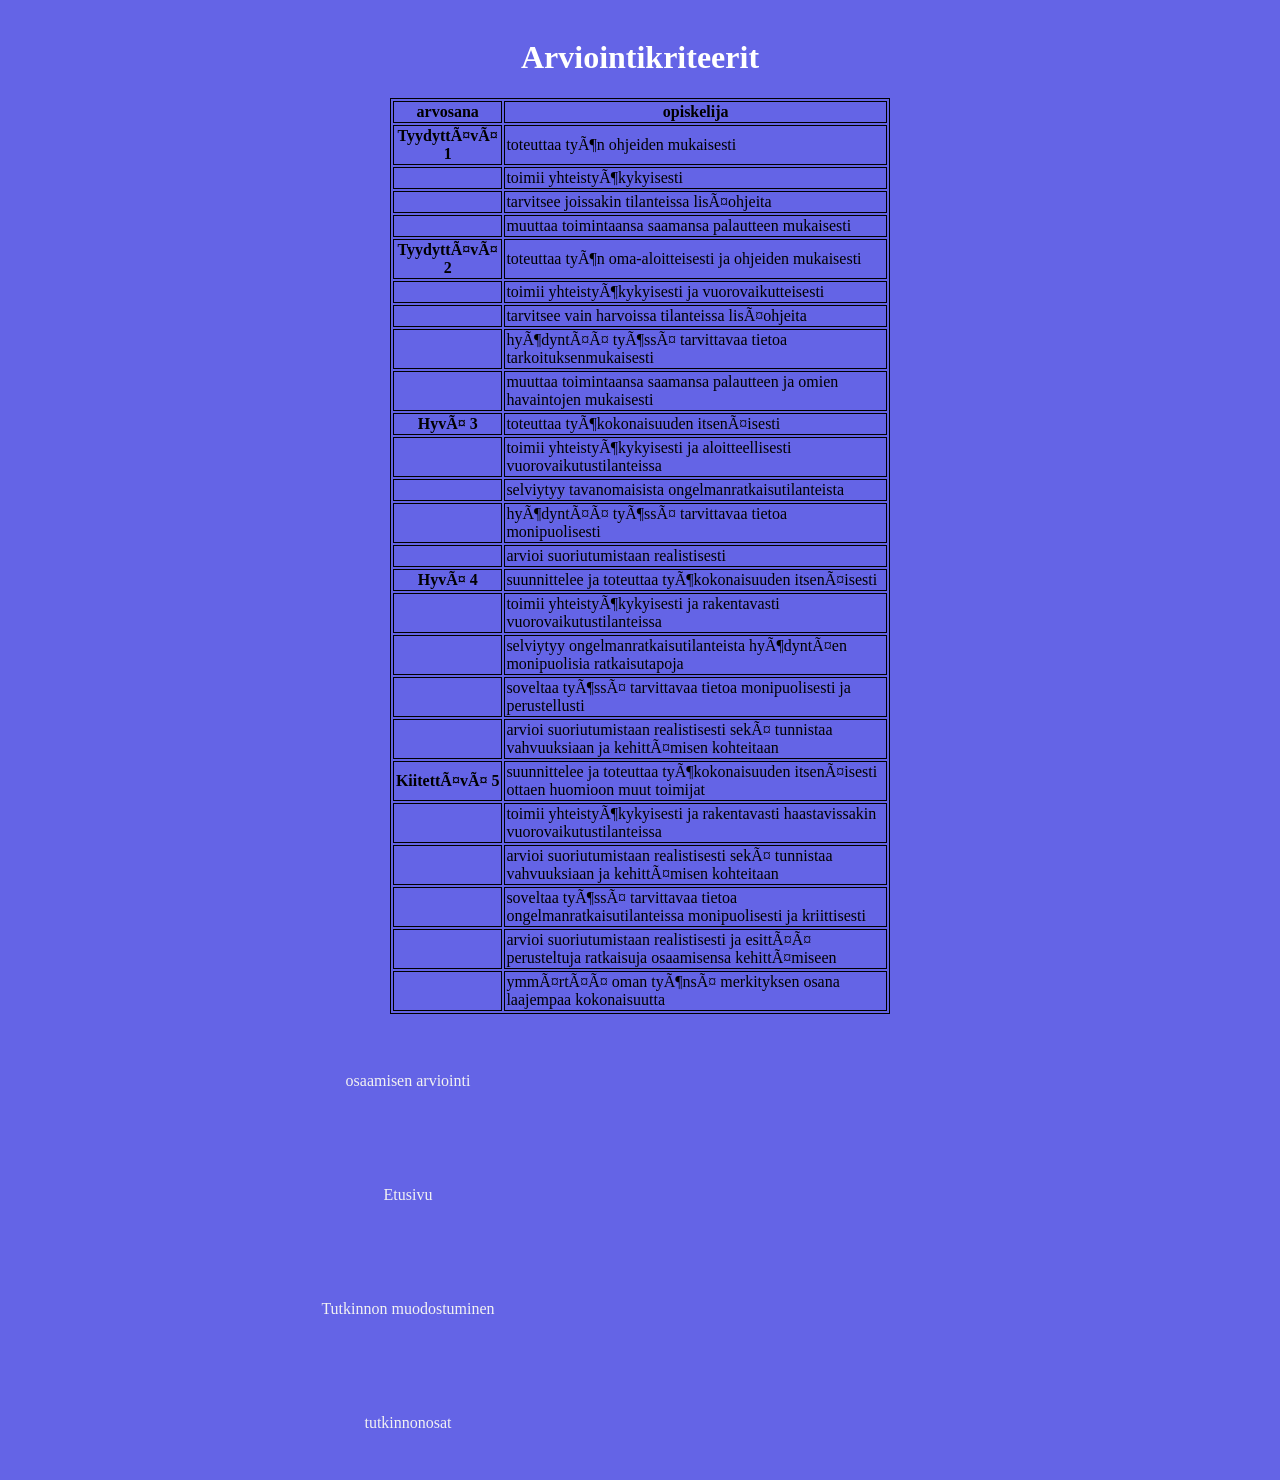
==== sivu/kriteerit.html @ 3617ec96 "Add files via upload" ====
<!doctype html>
<html lang="fi">
<head>
    <meta charset 8>
    <meta name="viewport" content="width=device-width, initial-scale=1.0">
    <title> Tivi perustutkinto </title>
    <link rel="stylesheet" href="style.css">
    <style>
        table, th, td {
          border:1px solid black;
            
        }
        </style>
</head>
<body>
<div class="keski2">
<h1> Arviointikriteerit</h1>

    <table style="width:100%">
        <tr>
            <th>arvosana</th>
            <th>opiskelija</th>
        </tr>
    <tr>
        <th> Tyydyttävä 1</th>
        <td>toteuttaa työn ohjeiden mukaisesti</td>
    </tr>
    <tr>
        <th></th>
        <td>toimii yhteistyökykyisesti</td>
    </tr>
    <tr> 
        <th></th>
        <td>tarvitsee joissakin tilanteissa lisäohjeita</td>
    </tr>
    <tr>
        <th></th>
        <td>muuttaa toimintaansa saamansa palautteen mukaisesti</td>

    </tr>
    <tr>
        <th>Tyydyttävä 2</th>
        <td>toteuttaa työn oma-aloitteisesti ja ohjeiden mukaisesti</td>
    </tr>
    <tr>
        <th></th>
        <td>toimii yhteistyökykyisesti ja vuorovaikutteisesti
        </td>
    </tr>
    <tr> 
    <th></th>
    <td>tarvitsee vain harvoissa tilanteissa lisäohjeita</td>
</tr>   
    <tr>
        <th></th>
        <td>hyödyntää työssä tarvittavaa tietoa tarkoituksenmukaisesti</td>
    </tr>
    <tr>
        <th></th>
        <td>muuttaa toimintaansa saamansa palautteen ja omien havaintojen mukaisesti</td>
    </tr>
    <tr>
        <th>Hyvä 3</th>
        <td>toteuttaa työkokonaisuuden itsenäisesti</td>

    </tr>
    <tr>
        <th></th>
        <td>toimii yhteistyökykyisesti ja aloitteellisesti vuorovaikutustilanteissa</td>
    </tr>
    <tr>
        <th></th>
        <td>selviytyy tavanomaisista ongelmanratkaisutilanteista
        </td>
    </tr>
    <tr>
        <th></th>
        <td>hyödyntää työssä tarvittavaa tietoa monipuolisesti
        </td>
    </tr>
    <tr>
        <th></th>
        <td>arvioi suoriutumistaan realistisesti
        </td>
    </tr>
    <tr>
        <th>Hyvä 4	</th>
        <td>suunnittelee ja toteuttaa työkokonaisuuden itsenäisesti
        </td>
    </tr>
    <tr>
        <th></th>
        <td>toimii yhteistyökykyisesti ja rakentavasti vuorovaikutustilanteissa
        </td>
    </tr>
    <tr>
        <th></th>
        <td>selviytyy ongelmanratkaisutilanteista hyödyntäen monipuolisia ratkaisutapoja
        </td>
    </tr>
    <tr>
        <th></th>
        <td>soveltaa työssä tarvittavaa tietoa monipuolisesti ja perustellusti
        </td>
    </tr>
    <tr>
        <th></th>
        <td>arvioi suoriutumistaan realistisesti sekä tunnistaa vahvuuksiaan ja kehittämisen kohteitaan
        </td>
    </tr>
    <tr>
        <th>Kiitettävä 5</th>
        <td>suunnittelee ja toteuttaa työkokonaisuuden itsenäisesti ottaen huomioon muut toimijat
        </td>
    </tr>
    <tr>
        <th></th>
        <td>toimii yhteistyökykyisesti ja rakentavasti haastavissakin vuorovaikutustilanteissa
        </td>
    </tr>
    <tr>
        <th></th>
        <td>arvioi suoriutumistaan realistisesti sekä tunnistaa vahvuuksiaan ja kehittämisen kohteitaan
        </td>
    </tr>
    <tr>
        <th></th>
        <td>soveltaa työssä tarvittavaa tietoa ongelmanratkaisutilanteissa monipuolisesti ja kriittisesti
        </td>
    </tr>
    <tr>
        <th></th>
        <td>arvioi suoriutumistaan realistisesti ja esittää perusteltuja ratkaisuja osaamisensa kehittämiseen
        </td>
    </tr>
    <tr>
        <th></th>
        <td>ymmärtää oman työnsä merkityksen osana laajempaa kokonaisuutta
        </td>
    </tr>
 
    </table>
</div>
<div class="topnavi">
    <a href="arviointi.html"> osaamisen arviointi </a>
    <a href="index.html"> Etusivu</a>
    <a href="tutkinto.html"> Tutkinnon muodostuminen</a>
    <a href="osat.html"> tutkinnonosat</a>
  </div>






</body>
---- sivu/style.css ----
body {
background-color: rgb(100, 100, 230);

}

h1 {
color: rgb(255, 255, 255);
text-align: center;
}

h2 {
text-align: center;

}

.keski {
    margin: auto;
    width: 500px;
    padding: 10px;;
    font-family: Georgia, 'Times New Roman', Times, serif;
    border: 1px solid;
}

.keski2 {
    margin: auto;
    width: 500px;
    padding: 10px;;
    font-family: Georgia, 'Times New Roman', Times, serif;
}

#lihava{
font-weight:bold;

}


.topnav {
    overflow: hidden;
   font-size: 20px;
  }

  .topnav a {
    float: left;
    display: block;
    color: #f2f2f2;
    text-align: center;
    padding: 28px 16px;
    text-decoration: none;
  }

  .topnav a:hover {
    background-color: #ddd;
    color: black;
  }


  .topnavi a {
    float: left;
    display: block;
    color: #f2f2f2;
    text-align: center;
    padding: 48px 200px;
    text-decoration: none;
    width: 400px;
  }

  .topnavi a:hover {
    background-color: #ddd;
    color: black;
  }
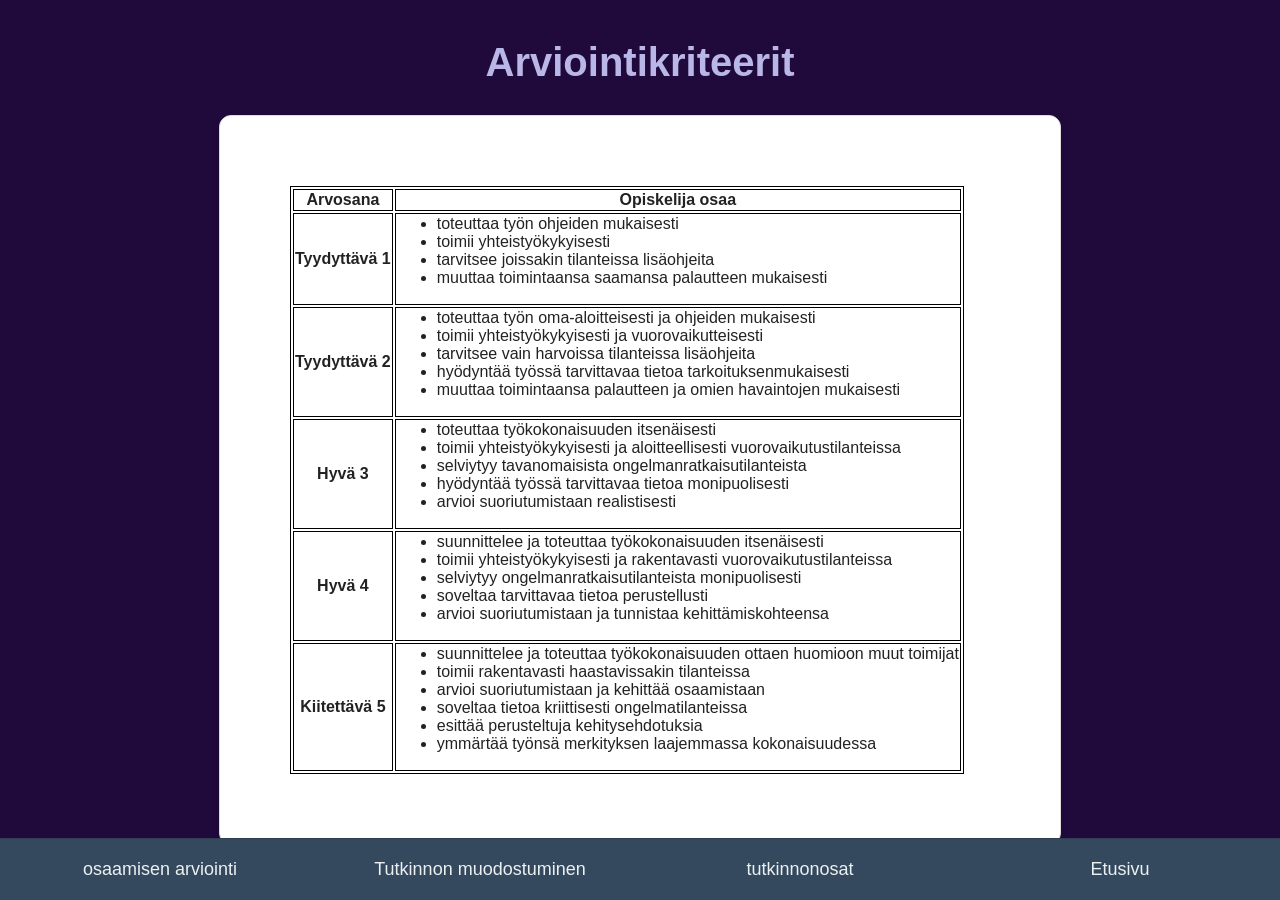
==== commit aed525a7: "Add files via upload" ====
--- a/sivu/kriteerit.html
+++ b/sivu/kriteerit.html
@@ -1,7 +1,6 @@
-<!doctype html>
 <html lang="fi">
 <head>
-    <meta charset 8>
+    <meta charset="UTF-8">
     <meta name="viewport" content="width=device-width, initial-scale=1.0">
     <title> Tivi perustutkinto </title>
     <link rel="stylesheet" href="style.css">
@@ -13,139 +12,86 @@
         </style>
 </head>
 <body>
+  <h1>Arviointikriteerit</h1>
 <div class="keski2">
-<h1> Arviointikriteerit</h1>
 
-    <table style="width:100%">
-        <tr>
-            <th>arvosana</th>
-            <th>opiskelija</th>
-        </tr>
-    <tr>
-        <th> Tyydyttävä 1</th>
-        <td>toteuttaa työn ohjeiden mukaisesti</td>
-    </tr>
-    <tr>
-        <th></th>
-        <td>toimii yhteistyökykyisesti</td>
-    </tr>
-    <tr> 
-        <th></th>
-        <td>tarvitsee joissakin tilanteissa lisäohjeita</td>
-    </tr>
-    <tr>
-        <th></th>
-        <td>muuttaa toimintaansa saamansa palautteen mukaisesti</td>
 
-    </tr>
-    <tr>
+  <table>
+    <thead>
+      <tr>
+        <th>Arvosana</th>
+        <th>Opiskelija osaa</th>
+      </tr>
+    </thead>
+    <tbody>
+      <tr>
+        <th>Tyydyttävä 1</th>
+        <td>
+          <ul>
+            <li>toteuttaa työn ohjeiden mukaisesti</li>
+            <li>toimii yhteistyökykyisesti</li>
+            <li>tarvitsee joissakin tilanteissa lisäohjeita</li>
+            <li>muuttaa toimintaansa saamansa palautteen mukaisesti</li>
+          </ul>
+        </td>
+      </tr>
+      <tr>
         <th>Tyydyttävä 2</th>
-        <td>toteuttaa työn oma-aloitteisesti ja ohjeiden mukaisesti</td>
-    </tr>
-    <tr>
-        <th></th>
-        <td>toimii yhteistyökykyisesti ja vuorovaikutteisesti
+        <td>
+          <ul>
+            <li>toteuttaa työn oma-aloitteisesti ja ohjeiden mukaisesti</li>
+            <li>toimii yhteistyökykyisesti ja vuorovaikutteisesti</li>
+            <li>tarvitsee vain harvoissa tilanteissa lisäohjeita</li>
+            <li>hyödyntää työssä tarvittavaa tietoa tarkoituksenmukaisesti</li>
+            <li>muuttaa toimintaansa palautteen ja omien havaintojen mukaisesti</li>
+          </ul>
         </td>
-    </tr>
-    <tr> 
-    <th></th>
-    <td>tarvitsee vain harvoissa tilanteissa lisäohjeita</td>
-</tr>   
-    <tr>
-        <th></th>
-        <td>hyödyntää työssä tarvittavaa tietoa tarkoituksenmukaisesti</td>
-    </tr>
-    <tr>
-        <th></th>
-        <td>muuttaa toimintaansa saamansa palautteen ja omien havaintojen mukaisesti</td>
-    </tr>
-    <tr>
+      </tr>
+      <tr>
         <th>Hyvä 3</th>
-        <td>toteuttaa työkokonaisuuden itsenäisesti</td>
-
-    </tr>
-    <tr>
-        <th></th>
-        <td>toimii yhteistyökykyisesti ja aloitteellisesti vuorovaikutustilanteissa</td>
-    </tr>
-    <tr>
-        <th></th>
-        <td>selviytyy tavanomaisista ongelmanratkaisutilanteista
+        <td>
+          <ul>
+            <li>toteuttaa työkokonaisuuden itsenäisesti</li>
+            <li>toimii yhteistyökykyisesti ja aloitteellisesti vuorovaikutustilanteissa</li>
+            <li>selviytyy tavanomaisista ongelmanratkaisutilanteista</li>
+            <li>hyödyntää työssä tarvittavaa tietoa monipuolisesti</li>
+            <li>arvioi suoriutumistaan realistisesti</li>
+          </ul>
         </td>
-    </tr>
-    <tr>
-        <th></th>
-        <td>hyödyntää työssä tarvittavaa tietoa monipuolisesti
+      </tr>
+      <tr>
+        <th>Hyvä 4</th>
+        <td>
+          <ul>
+            <li>suunnittelee ja toteuttaa työkokonaisuuden itsenäisesti</li>
+            <li>toimii yhteistyökykyisesti ja rakentavasti vuorovaikutustilanteissa</li>
+            <li>selviytyy ongelmanratkaisutilanteista monipuolisesti</li>
+            <li>soveltaa tarvittavaa tietoa perustellusti</li>
+            <li>arvioi suoriutumistaan ja tunnistaa kehittämiskohteensa</li>
+          </ul>
         </td>
-    </tr>
-    <tr>
-        <th></th>
-        <td>arvioi suoriutumistaan realistisesti
+      </tr>
+      <tr>
+        <th>Kiitettävä 5</th>
+        <td>
+          <ul>
+            <li>suunnittelee ja toteuttaa työkokonaisuuden ottaen huomioon muut toimijat</li>
+            <li>toimii rakentavasti haastavissakin tilanteissa</li>
+            <li>arvioi suoriutumistaan ja kehittää osaamistaan</li>
+            <li>soveltaa tietoa kriittisesti ongelmatilanteissa</li>
+            <li>esittää perusteltuja kehitysehdotuksia</li>
+            <li>ymmärtää työnsä merkityksen laajemmassa kokonaisuudessa</li>
+          </ul>
         </td>
-    </tr>
-    <tr>
-        <th>Hyvä 4	</th>
-        <td>suunnittelee ja toteuttaa työkokonaisuuden itsenäisesti
-        </td>
-    </tr>
-    <tr>
-        <th></th>
-        <td>toimii yhteistyökykyisesti ja rakentavasti vuorovaikutustilanteissa
-        </td>
-    </tr>
-    <tr>
-        <th></th>
-        <td>selviytyy ongelmanratkaisutilanteista hyödyntäen monipuolisia ratkaisutapoja
-        </td>
-    </tr>
-    <tr>
-        <th></th>
-        <td>soveltaa työssä tarvittavaa tietoa monipuolisesti ja perustellusti
-        </td>
-    </tr>
-    <tr>
-        <th></th>
-        <td>arvioi suoriutumistaan realistisesti sekä tunnistaa vahvuuksiaan ja kehittämisen kohteitaan
-        </td>
-    </tr>
-    <tr>
-        <th>Kiitettävä 5</th>
-        <td>suunnittelee ja toteuttaa työkokonaisuuden itsenäisesti ottaen huomioon muut toimijat
-        </td>
-    </tr>
-    <tr>
-        <th></th>
-        <td>toimii yhteistyökykyisesti ja rakentavasti haastavissakin vuorovaikutustilanteissa
-        </td>
-    </tr>
-    <tr>
-        <th></th>
-        <td>arvioi suoriutumistaan realistisesti sekä tunnistaa vahvuuksiaan ja kehittämisen kohteitaan
-        </td>
-    </tr>
-    <tr>
-        <th></th>
-        <td>soveltaa työssä tarvittavaa tietoa ongelmanratkaisutilanteissa monipuolisesti ja kriittisesti
-        </td>
-    </tr>
-    <tr>
-        <th></th>
-        <td>arvioi suoriutumistaan realistisesti ja esittää perusteltuja ratkaisuja osaamisensa kehittämiseen
-        </td>
-    </tr>
-    <tr>
-        <th></th>
-        <td>ymmärtää oman työnsä merkityksen osana laajempaa kokonaisuutta
-        </td>
-    </tr>
- 
-    </table>
+      </tr>
+    </tbody>
+  </table>
 </div>
 <div class="topnavi">
     <a href="arviointi.html"> osaamisen arviointi </a>
-    <a href="index.html"> Etusivu</a>
     <a href="tutkinto.html"> Tutkinnon muodostuminen</a>
     <a href="osat.html"> tutkinnonosat</a>
+    <a href="etusivu.html"> Etusivu</a>
   </div>
 
 
--- a/sivu/style.css
+++ b/sivu/style.css
@@ -1,76 +1,60 @@
-
 body {
-background-color: rgb(100, 100, 230);
-
+  background-color: #20093b;
+  font-family: 'Segoe UI', Tahoma, Geneva, Verdana, sans-serif;
+  margin: 0;
+  padding: 0;
+  color: #222;
 }
 
 h1 {
-color: rgb(255, 255, 255);
-text-align: center;
+  text-align: center;
+  color: #b8b7e7;
+  font-size: 2.5em;
+  margin-top: 40px;
 }
 
 h2 {
-text-align: center;
-
+  text-align: center;
+  color: #b8b7e7;
+  font-size: 1.8em;
+  margin-top: 25px;
 }
 
-.keski {
-    margin: auto;
-    width: 500px;
-    padding: 10px;;
-    font-family: Georgia, 'Times New Roman', Times, serif;
-    border: 1px solid;
-}
-
+.keski, /* keskittää tekstin */
 .keski2 {
-    margin: auto;
-    width: 500px;
-    padding: 10px;;
-    font-family: Georgia, 'Times New Roman', Times, serif;
-}
-
-#lihava{
-font-weight:bold;
-
+  background-color: #fff;
+  margin: 30px auto;
+  padding: 70px;
+  max-width: 700px;
+  width: 90%;
+  border-radius: 12px;
+  border: 1px solid #ddd;
+  box-shadow: 0 4px 10px rgba(0, 0, 0, 0.08);
+  line-height: 1.7;
 }
 
 
-.topnav {
-    overflow: hidden;
-   font-size: 20px;
-  }
+.topnavi {
+  position: fixed;
+  bottom: 0;
+  width: 100%;
+  display: flex;
+  background-color: #34495e;
+  border-top: 1px solid #2c3e50;
+  z-index: 9999;
+}
 
-  .topnav a {
-    float: left;
-    display: block;
-    color: #f2f2f2;
-    text-align: center;
-    padding: 28px 16px;
-    text-decoration: none;
-  }
+.topnavi a {
+  flex: 1;
+  text-align: center;
+  color: #ecf0f1;
+  padding: 20px 0;
+  text-decoration: none;
+  font-size: 18px;
+  transition: 0.3s ease;
+}
 
-  .topnav a:hover {
-    background-color: #ddd;
-    color: black;
-  }
-
-
-  .topnavi a {
-    float: left;
-    display: block;
-    color: #f2f2f2;
-    text-align: center;
-    padding: 48px 200px;
-    text-decoration: none;
-    width: 400px;
-  }
-
-  .topnavi a:hover {
-    background-color: #ddd;
-    color: black;
-  }
-
-
-
-
-    
+.topnavi a:hover {
+  background-color: #ecf0f1;
+  color: #34495e;
+}
